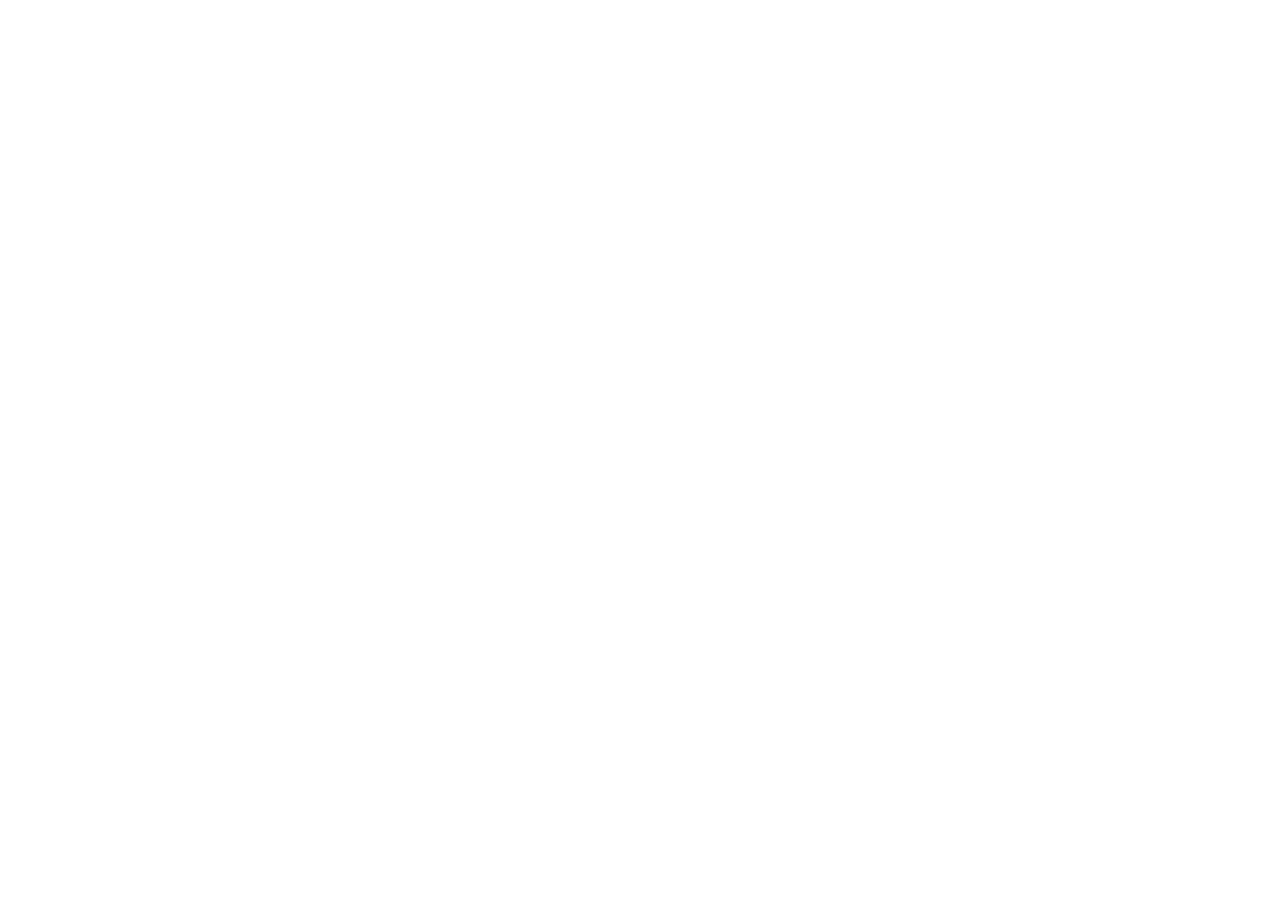
==== gallery/index.html @ cb5b9133 "gallery favicon" ====
<!DOCTYPE html>
<html lang="en" dir="ltr">

<head>
  <meta charset="utf-8">
  <title>Gallery</title>
  <link rel="stylesheet" href="style.css">

  <link rel="icon" href="../favicon.ico" type="image/x-icon" />
  <link rel="apple-touch-icon" sizes="180x180" href="../apple-touch-icon.png">
  <link rel="apple-touch-icon" sizes="180x180" href="../apple-touch-icon.png">
  <link rel="icon" type="image/png" sizes="32x32" href="../favicon-32x32.png">
  <link rel="icon" type="image/png" sizes="16x16" href="../favicon-16x16.png">
  <link rel="mask-icon" href="../safari-pinned-tab.svg" color="#2080d0">
  <meta name="msapplication-TileColor" content="#303540">
  <meta name="theme-color" content="#ffffff">
</head>

<body>
  <div id="fractals" class="wf-container">
    <!--
    <div class="wf-box">
      <img src="fractals/mandelbrot-set/image.png" alt="Mandelbrot set">
      <div class="content">
        <h3>Mandelbrot set</h3>
        <p>Edward Haas</p>
      </div>
    </div>
    <div class="wf-box">
      <img src="fractals/mandelbrot-set/image.png" alt="Mandelbrot set">
      <div class="content">
        <h3>Masterchef</h3>
        <p>Bubble Bobble</p>
      </div>
    </div>
    -->
  </div>
</body>
<script type="text/javascript">
  (function(root, factory) {
    if (typeof define === 'function' && define.amd) {
      // AMD. Register as an anonymous module.
      define([], factory);
    } else if (typeof module === 'object' && module.exports) {
      // Node. Does not work with strict CommonJS, but
      // only CommonJS-like environments that support module.exports,
      // like Node.
      module.exports = factory();
    } else {
      // Browser globals (root is window)
      root['Waterfall'] = factory();
    }
  }(this, function() {
    'use strict';
    var Waterfall = function(opts) {
      // define property
      var minBoxWidth;
      Object.defineProperty(this, 'minBoxWidth', {
        get: function() {
          return minBoxWidth;
        },
        set: function(value) {
          if (value < 100) value = 100;
          if (value > 1000) value = 1000;

          minBoxWidth = value;
        }
      });

      opts = opts || {};
      var containerSelector = opts.containerSelector || '.wf-container';
      var boxSelector = opts.boxSelector || '.wf-box';

      // init properties
      this.minBoxWidth = opts.minBoxWidth || 250;
      this.columns = [];
      this.container = document.querySelector(containerSelector);
      this.boxes = this.container ?
        Array.prototype.slice.call(this.container.querySelectorAll(boxSelector)) : [];

      // compose once in constructor
      this.compose();

      // handle the image or something which might change size after loaded
      var images = this.container.querySelectorAll('img'),
        that = this;
      var clr;
      for (var i = 0; i < images.length; i++) {
        var img = images[i];
        img.onload = function() {
          if (clr) clearTimeout(clr);

          clr = setTimeout(function() {
            that.compose(true);
          }, 500);
        }
      }

      window.addEventListener('resize', function() {
        that.compose();
      });
    };

    // compute the number of columns under current setting
    Waterfall.prototype.computeNumberOfColumns = function() {
      var num = Math.floor(this.container.clientWidth / this.minBoxWidth);
      num = num || 1; // at least one column

      return num;
    };

    // init enough columns and set the width
    Waterfall.prototype.initColumns = function(num) {
      if (num > 0) {
        // create column div
        this.columns = [];
        var width = (100 / num) + '%';
        while (num--) {
          var column = document.createElement('div');
          column.className = 'wf-column';
          column.style.width = width;
          this.columns.push(column);
          this.container.appendChild(column);
        }
      }
    };

    // get the index of shortest column
    Waterfall.prototype.getMinHeightIndex = function() {
      if (this.columns && this.columns.length > 0) {
        var min = this.columns[0].clientHeight,
          index = 0;
        for (var i = 1; i < this.columns.length; i++) {
          var columnElem = this.columns[i];
          if (columnElem.clientHeight < min) {
            min = columnElem.clientHeight;
            index = i;
          }
        }
        return index;
      } else return -1;
    };

    // get the index of highset column
    Waterfall.prototype.getHighestIndex = function() {
      if (this.columns && this.columns.length > 0) {
        var max = this.columns[0].clientHeight,
          index = 0;
        for (var i = 1; i < this.columns.length; i++) {
          var columnElem = this.columns[i];
          if (columnElem.clientHeight > max) {
            max = columnElem.clientHeight;
            index = i;
          }
        }
        return index;
      } else return -1;
    };

    // compose core
    Waterfall.prototype.compose = function(force) {
      var num = this.computeNumberOfColumns();
      var cols = this.columns.length;

      if (force || num != cols) {
        // remove old column
        for (var i = 0; i < this.columns.length; i++) {
          var columnElem = this.columns[i];
          this.container.removeChild(columnElem);
        }

        // init new column
        this.initColumns(num);

        // compose
        for (var i = 0, l = this.boxes.length; i < l; i++) {
          var box = this.boxes[i];
          this.addBox(box);
        }
      }
    };

    // add a new box to grid
    Waterfall.prototype.addBox = function(elem) {
      // push if new box
      if (this.boxes.indexOf(elem) < 0) this.boxes.push(elem);

      var columnIndex = this.getMinHeightIndex();
      if (columnIndex > -1) {
        var column = this.columns[columnIndex];
        column.appendChild(elem);
      }
    };

    return Waterfall;
  }));

  const div = document.getElementById('fractals');
  fetch('fractals.json')
    .then(res => res.json())
    .then((fractals) => {
      for (let fractal of fractals) {
        div.innerHTML += `
          <div class="wf-box">
            <a href='../?fractal=${fractal.folder}'>
              <img src="fractals/${fractal.folder}/image.png" alt="Mandelbrot set">
              <div class="content">
                <h3>${fractal.title}</h3>
                <p>${fractal.author}</p>
              </div>
            </a>
          </div>
        `;
      }
      var waterfall = new Waterfall({
        containerSelector: '.wf-container',
        boxSelector: '.wf-box',
        minBoxWidth: 250
      });
    });
</script>

</html>
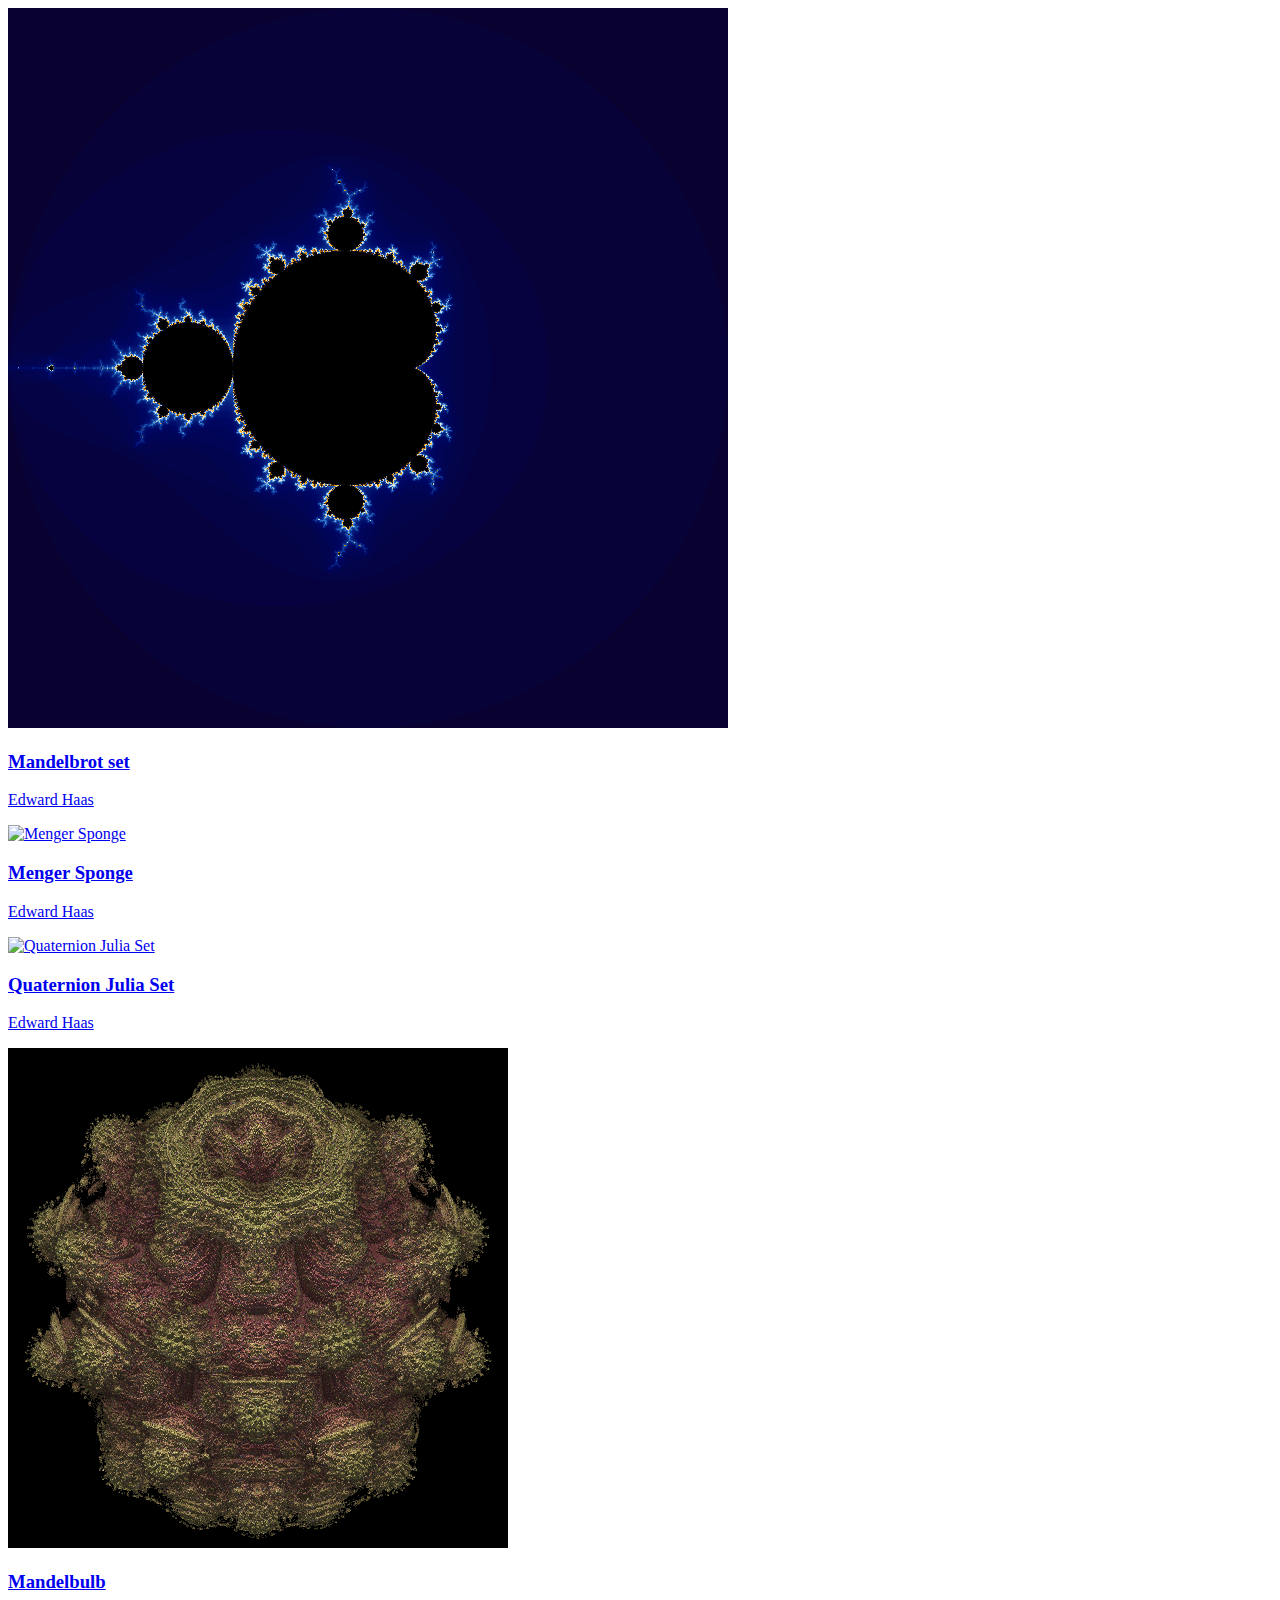
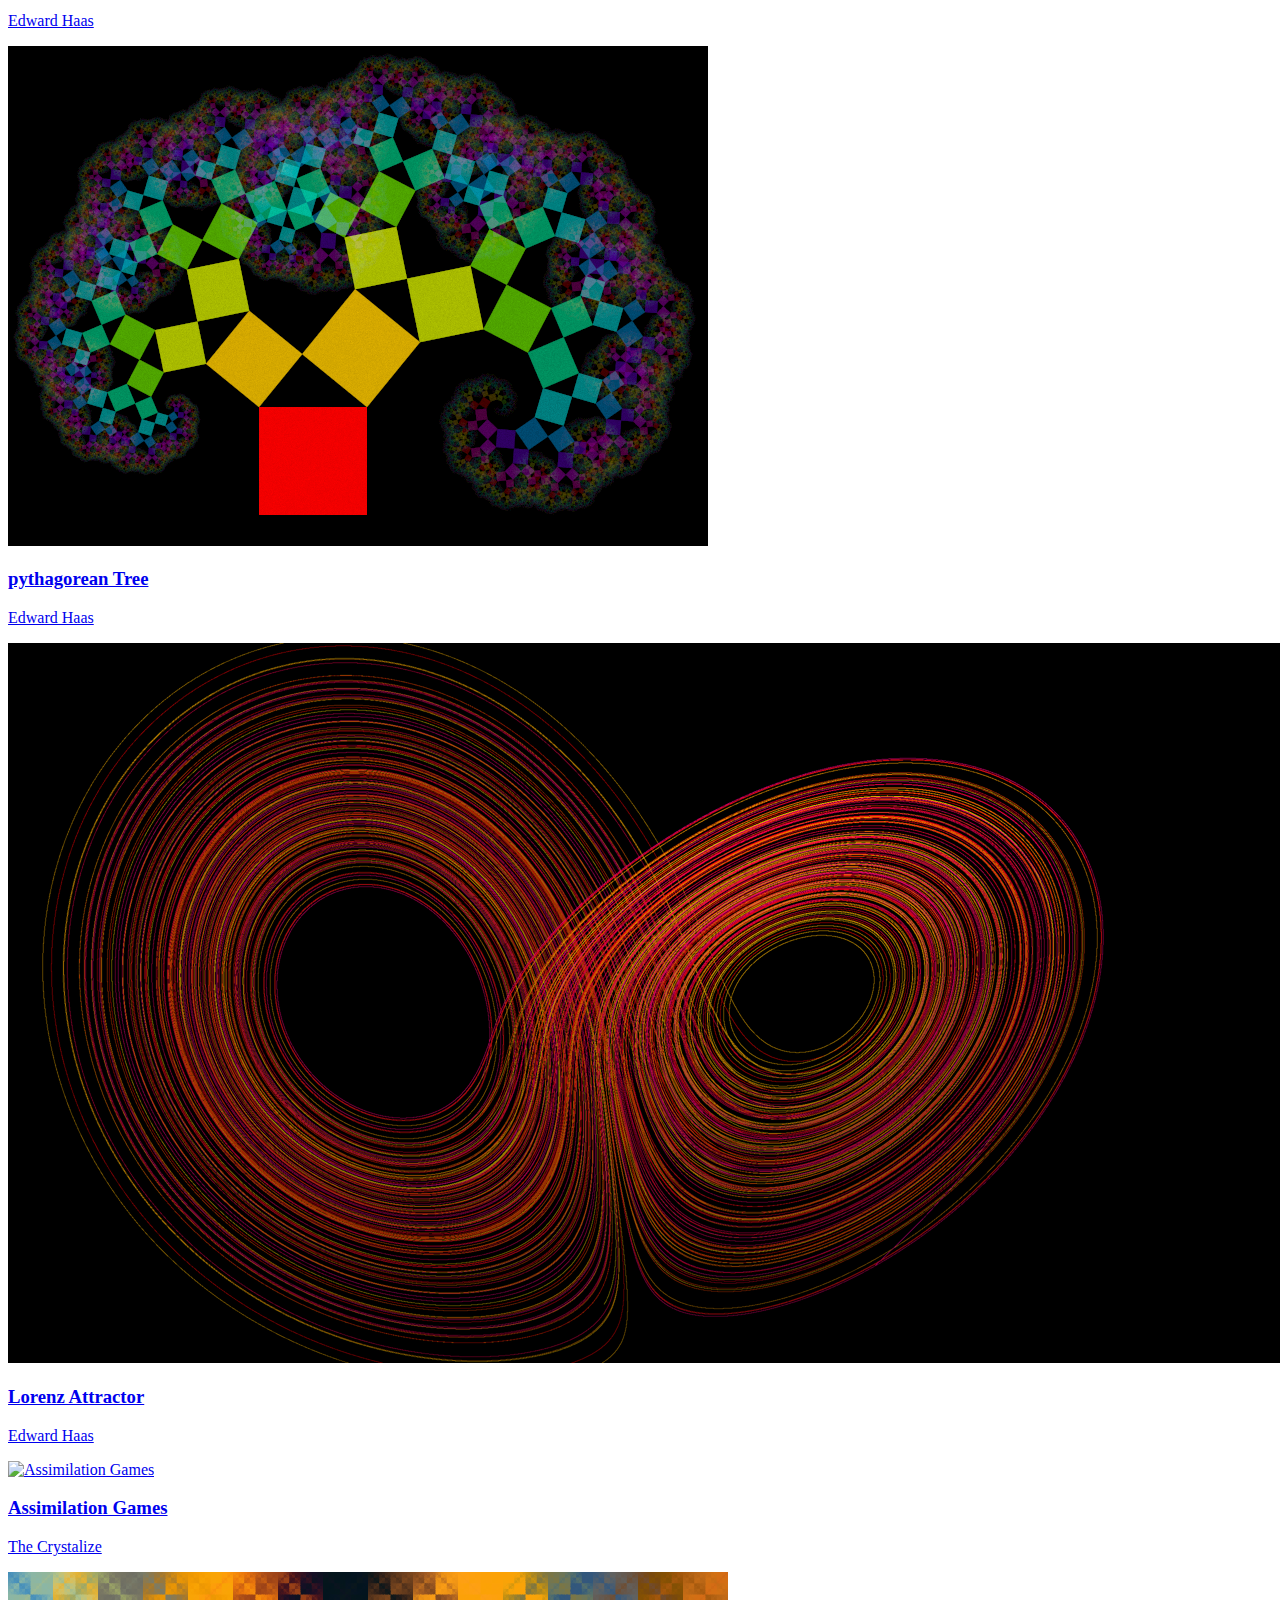
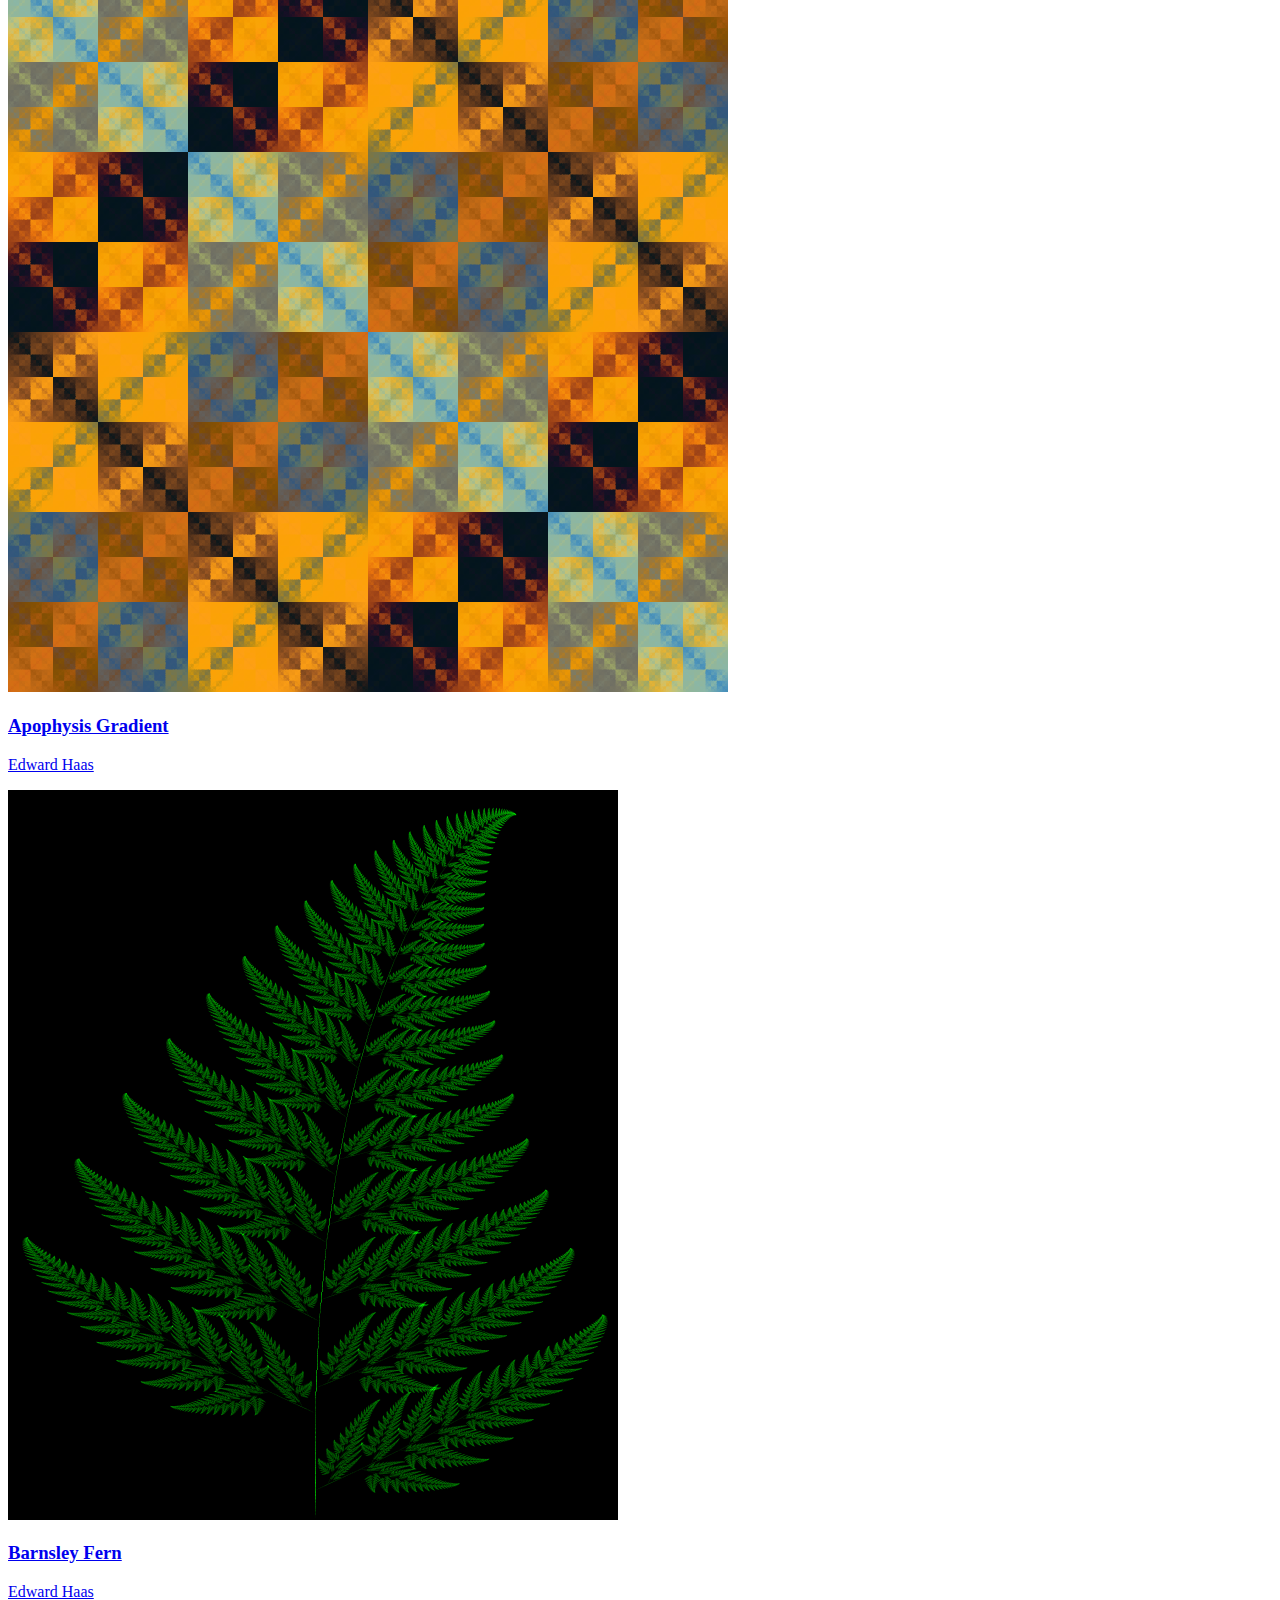
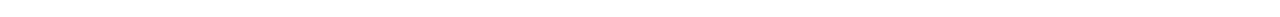
==== commit 909b2272: "alt text" ====
--- a/gallery/index.html
+++ b/gallery/index.html
@@ -17,24 +17,7 @@
 </head>
 
 <body>
-  <div id="fractals" class="wf-container">
-    <!--
-    <div class="wf-box">
-      <img src="fractals/mandelbrot-set/image.png" alt="Mandelbrot set">
-      <div class="content">
-        <h3>Mandelbrot set</h3>
-        <p>Edward Haas</p>
-      </div>
-    </div>
-    <div class="wf-box">
-      <img src="fractals/mandelbrot-set/image.png" alt="Mandelbrot set">
-      <div class="content">
-        <h3>Masterchef</h3>
-        <p>Bubble Bobble</p>
-      </div>
-    </div>
-    -->
-  </div>
+  <div id="fractals" class="wf-container"></div>
 </body>
 <script type="text/javascript">
   (function(root, factory) {
@@ -203,7 +186,7 @@
         div.innerHTML += `
           <div class="wf-box">
             <a href='../?fractal=${fractal.folder}'>
-              <img src="fractals/${fractal.folder}/image.png" alt="Mandelbrot set">
+              <img src="fractals/${fractal.folder}/image.png" alt="${fractal.title}">
               <div class="content">
                 <h3>${fractal.title}</h3>
                 <p>${fractal.author}</p>
